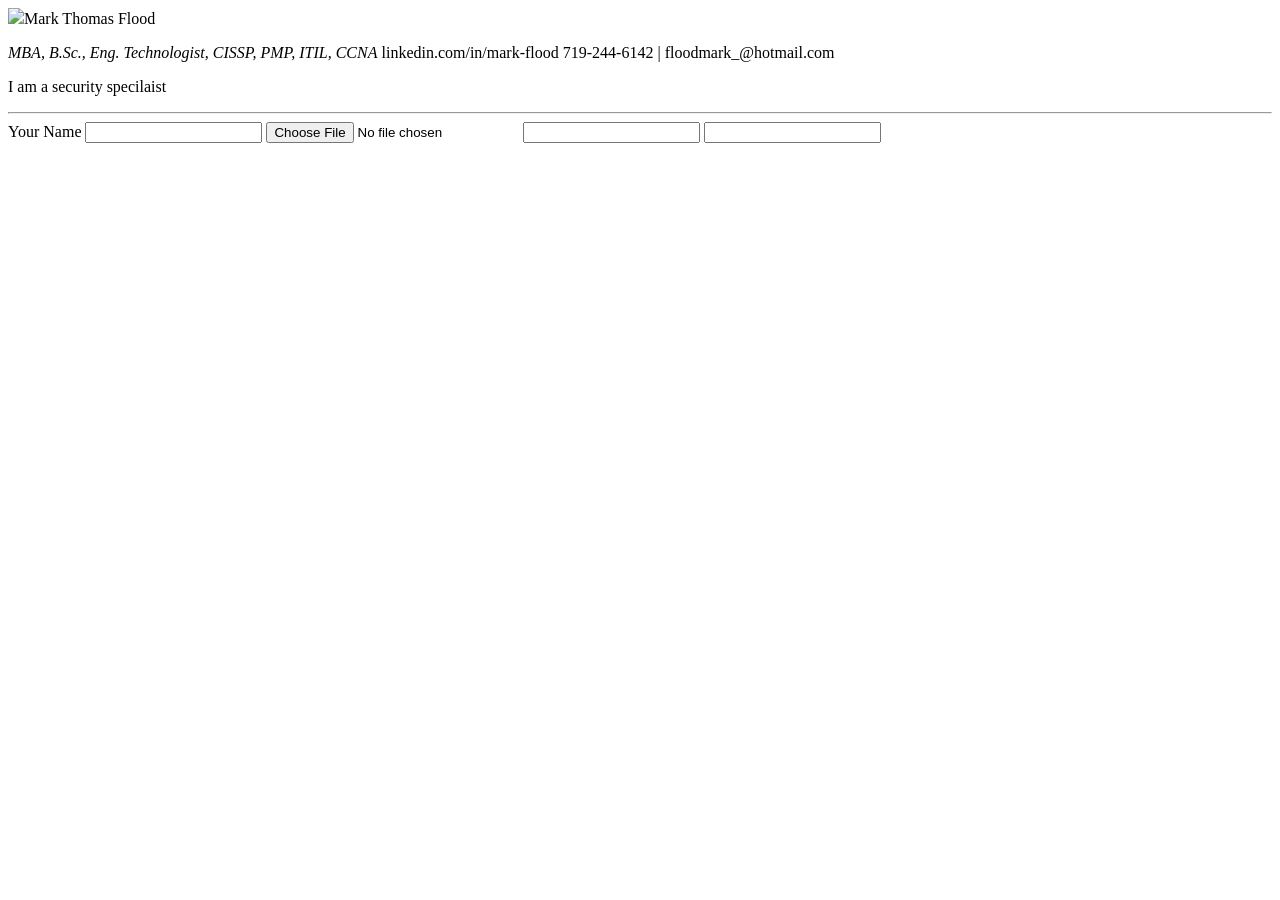
==== index.html @ e899ab0e "adding test1" ====
<!DOCTYPE html>
<html lang="en">
    <head>
        <meta charset="UTF-8">
        <title>MarkFloodResume</title>
    </head>
    <body>
        <img src="https://cmcen-rcmce.ca/wp-content/uploads/2021/08/CE-Branch-Badge-Approved.png"
        <h1>Mark Thomas Flood</h1>
        <p><em>MBA, B.Sc., Eng. Technologist, CISSP, PMP, ITIL, CCNA</em>   linkedin.com/in/mark-flood 719-244-6142 | floodmark_@hotmail.com</p>    <p>I am a security specilaist</p>
        <hr>

<form class="" action=""index.html method="post">
    <Label>Your Name
        <input type="text" name="" value=""> 
        <input type="file">
        <input type="email">
        <input type="password"
    </Label>
</form>
    </body>
</html>
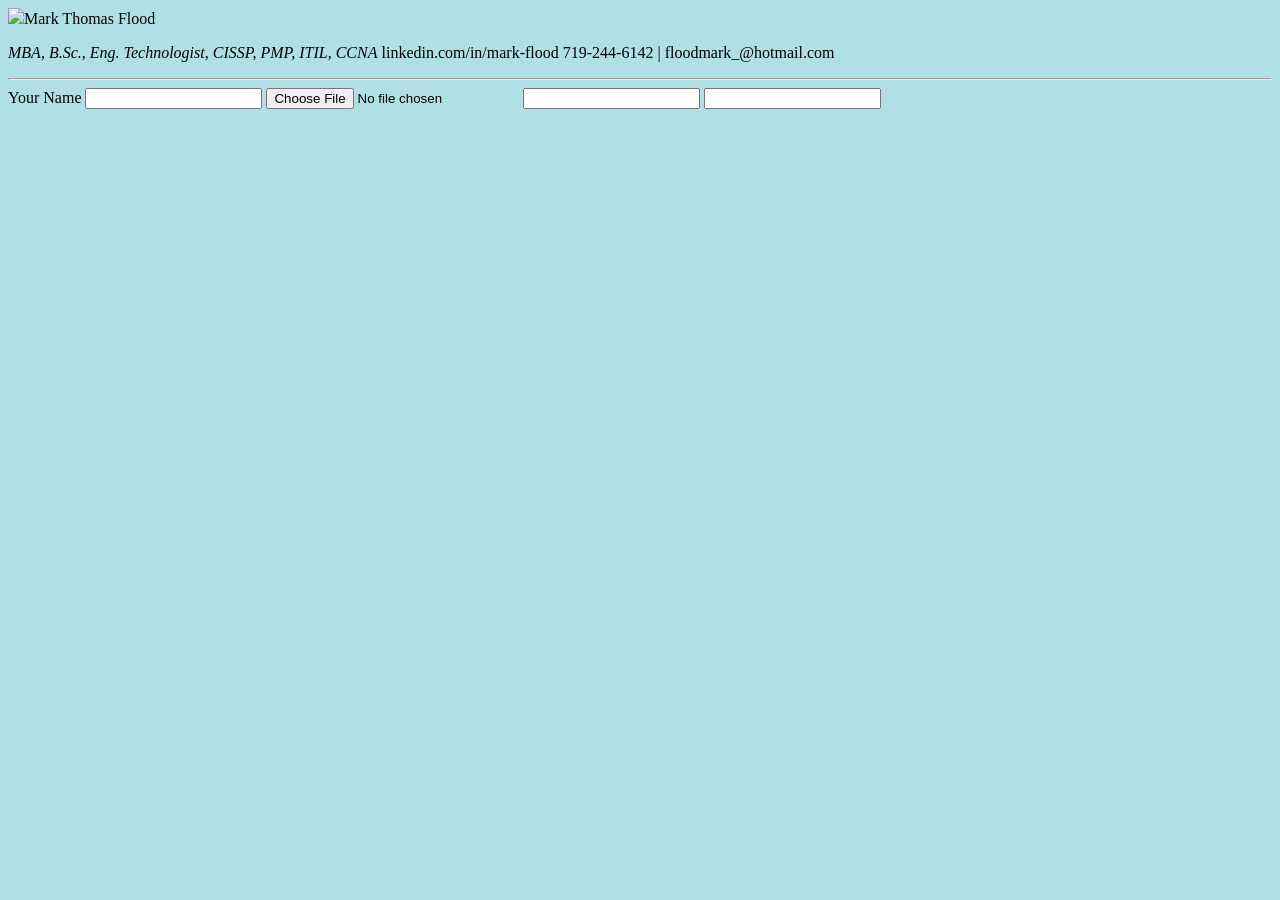
==== commit 38ba3d44: "Add files via upload" ====
--- a/index.html
+++ b/index.html
@@ -3,11 +3,19 @@
     <head>
         <meta charset="UTF-8">
         <title>MarkFloodResume</title>
+        <style>
+        body {
+            background-color:powderblue;
+        }
+
+        </style>
+
+
     </head>
     <body>
         <img src="https://cmcen-rcmce.ca/wp-content/uploads/2021/08/CE-Branch-Badge-Approved.png"
         <h1>Mark Thomas Flood</h1>
-        <p><em>MBA, B.Sc., Eng. Technologist, CISSP, PMP, ITIL, CCNA</em>   linkedin.com/in/mark-flood 719-244-6142 | floodmark_@hotmail.com</p>    <p>I am a security specilaist</p>
+        <p><em>MBA, B.Sc., Eng. Technologist, CISSP, PMP, ITIL, CCNA</em>   linkedin.com/in/mark-flood 719-244-6142 | floodmark_@hotmail.com</p>   
         <hr>
 
 <form class="" action=""index.html method="post">
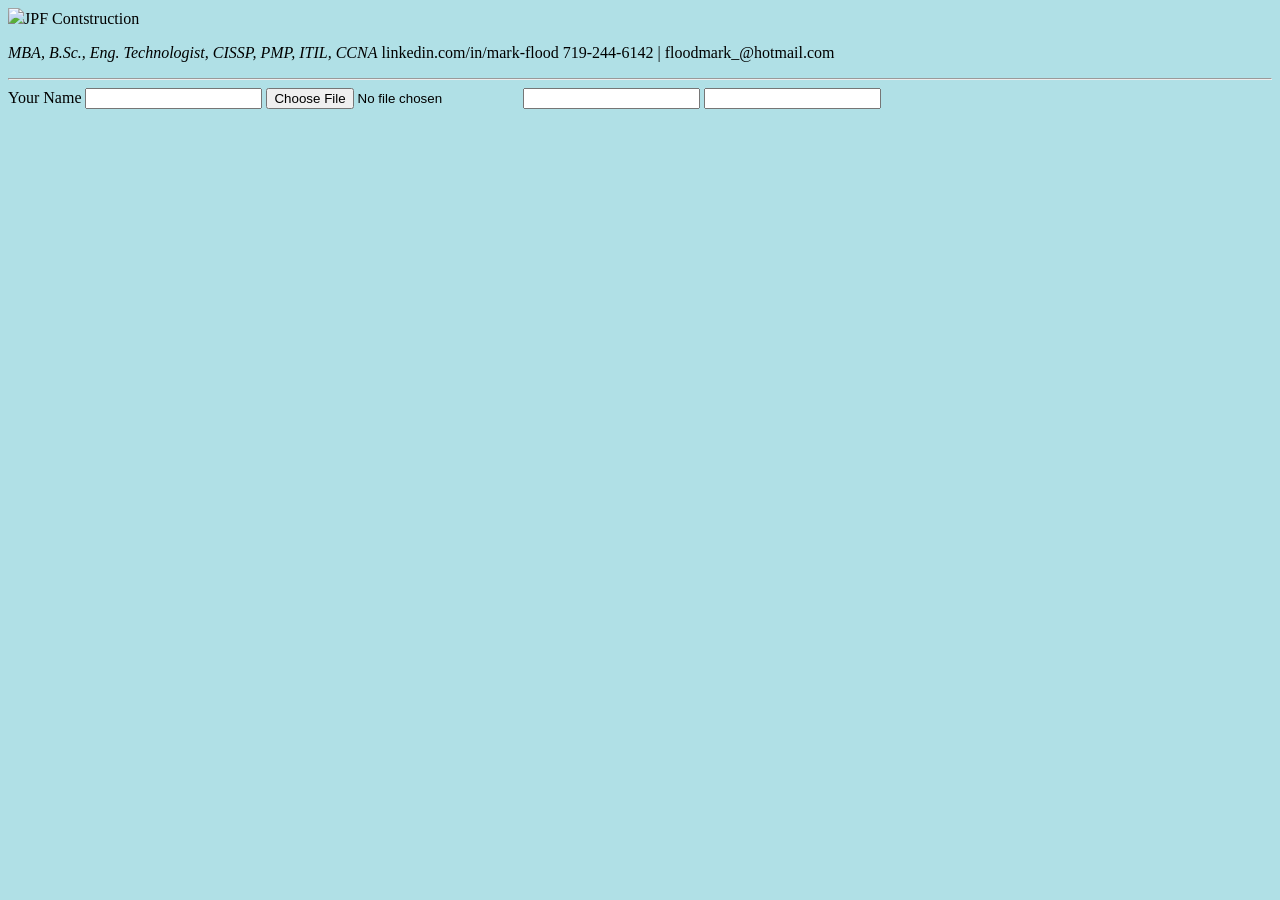
==== commit 41754000: "Add files via upload" ====
--- a/index.html
+++ b/index.html
@@ -2,19 +2,19 @@
 <html lang="en">
     <head>
         <meta charset="UTF-8">
-        <title>MarkFloodResume</title>
+        <title>JPF Contstruction</title>
         <style>
         body {
             background-color:powderblue;
         }
 
         </style>
-
+<link rel="stylesheet" href="styles.css">
 
     </head>
     <body>
         <img src="https://cmcen-rcmce.ca/wp-content/uploads/2021/08/CE-Branch-Badge-Approved.png"
-        <h1>Mark Thomas Flood</h1>
+        <h1>JPF Contstruction</h1>
         <p><em>MBA, B.Sc., Eng. Technologist, CISSP, PMP, ITIL, CCNA</em>   linkedin.com/in/mark-flood 719-244-6142 | floodmark_@hotmail.com</p>   
         <hr>
 
